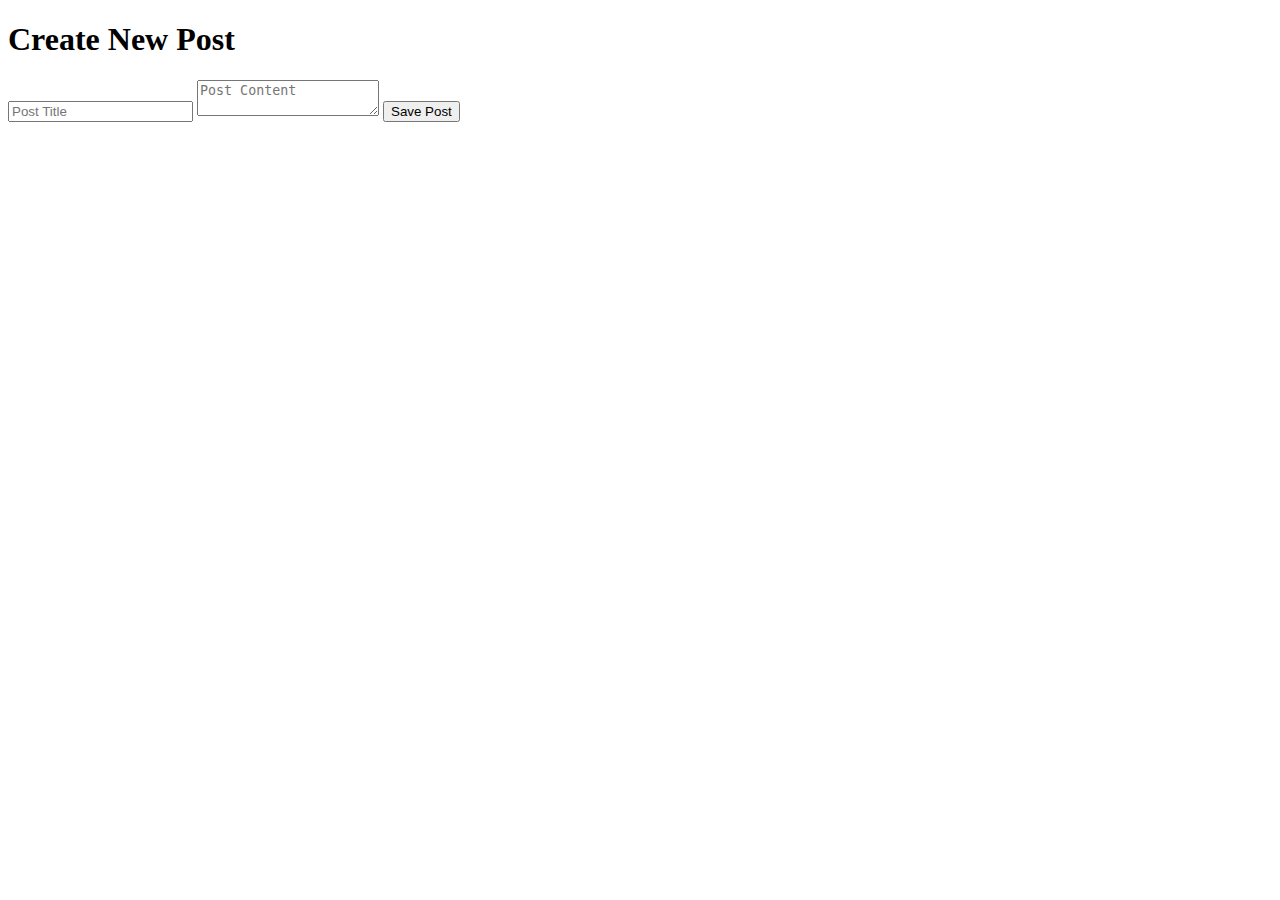
==== new-post.html @ a1c43aef "Add delete functionality for blog posts" ====
<!DOCTYPE html>
<html lang="en">
  <head>
    <meta charset="UTF-8" />
    <meta name="viewport" content="width=device-width, initial-scale=1.0" />
    <title>Create New Post</title>
    <link rel="stylesheet" href="styles.css" />
  </head>
  <body>
    <header>
      <h1>Create New Post</h1>
    </header>
    <main>
      <form id="post-form">
        <input type="text" id="title" placeholder="Post Title" required />
        <textarea id="content" placeholder="Post Content" required></textarea>
        <button type="submit">Save Post</button>
      </form>
    </main>
    <script src="script.js"></script>
  </body>
</html>
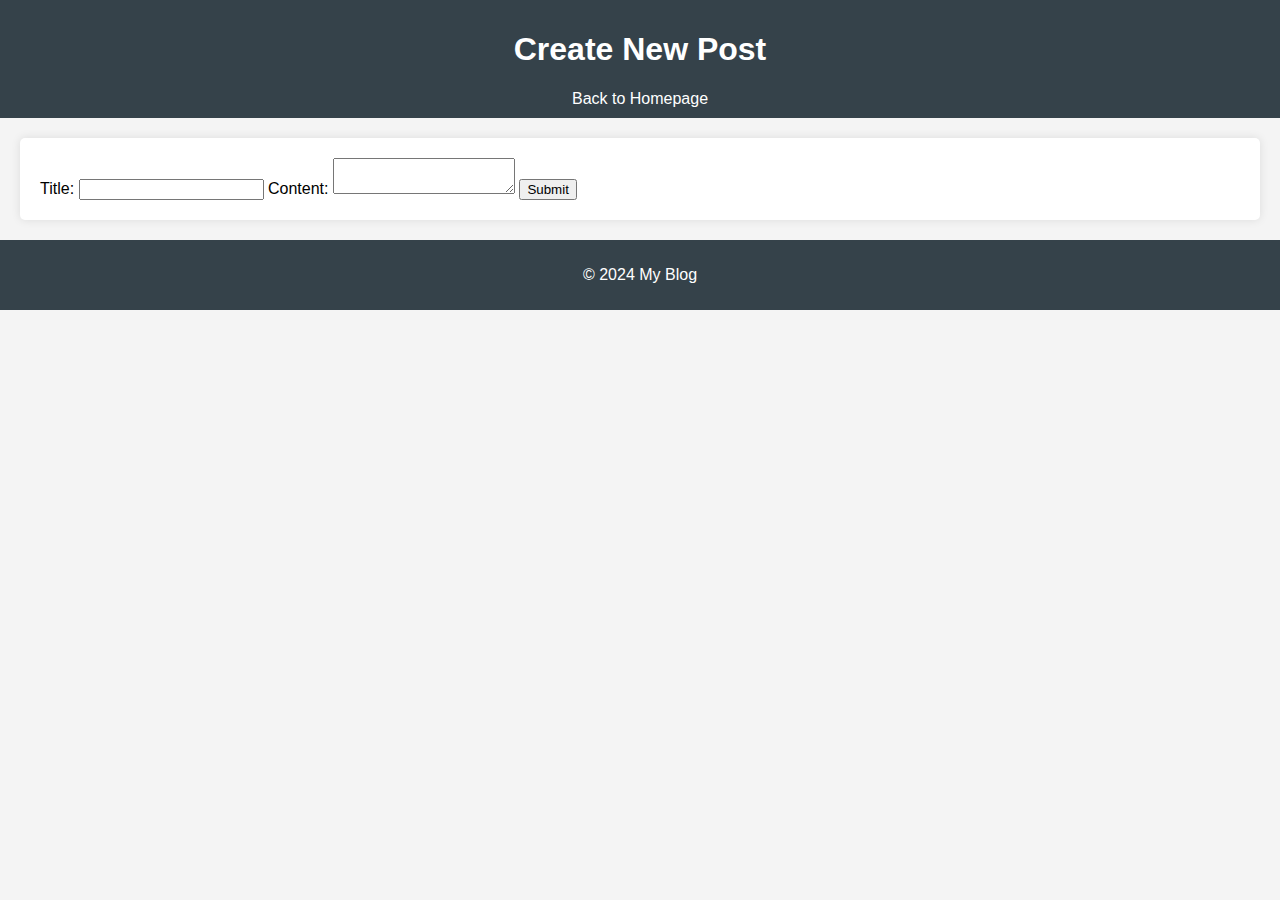
==== commit 73b35160: "Add new post creation functionality" ====
--- a/new-post.html
+++ b/new-post.html
@@ -3,20 +3,41 @@
   <head>
     <meta charset="UTF-8" />
     <meta name="viewport" content="width=device-width, initial-scale=1.0" />
+    <link rel="stylesheet" href="styles.css" />
     <title>Create New Post</title>
-    <link rel="stylesheet" href="styles.css" />
   </head>
   <body>
     <header>
       <h1>Create New Post</h1>
+      <nav>
+        <a href="index.html">Back to Homepage</a>
+      </nav>
     </header>
     <main>
       <form id="post-form">
-        <input type="text" id="title" placeholder="Post Title" required />
-        <textarea id="content" placeholder="Post Content" required></textarea>
-        <button type="submit">Save Post</button>
+        <label for="title">Title:</label>
+        <input type="text" id="title" required />
+        <label for="content">Content:</label>
+        <textarea id="content" required></textarea>
+        <button type="submit">Submit</button>
       </form>
     </main>
-    <script src="script.js"></script>
+    <footer>
+      <p>&copy; 2024 My Blog</p>
+    </footer>
+    <script>
+      document.getElementById("post-form").onsubmit = function (event) {
+        event.preventDefault();
+        const title = document.getElementById("title").value;
+        const content = document.getElementById("content").value;
+
+        const posts = JSON.parse(localStorage.getItem("posts")) || [];
+        posts.push({ title, content });
+        localStorage.setItem("posts", JSON.stringify(posts));
+
+        alert("Post created!");
+        window.location.href = "index.html";
+      };
+    </script>
   </body>
 </html>
--- a/styles.css
+++ b/styles.css
@@ -0,0 +1,42 @@
+body {
+    font-family: Arial, sans-serif;
+    margin: 0;
+    padding: 0;
+    background-color: #f4f4f4;
+}
+
+header {
+    background: #35424a;
+    color: #ffffff;
+    padding: 10px 20px;
+    text-align: center;
+}
+
+nav a {
+    color: #ffffff;
+    margin: 0 10px;
+    text-decoration: none;
+}
+
+main {
+    padding: 20px;
+    background: #ffffff;
+    margin: 20px;
+    border-radius: 5px;
+    box-shadow: 0 0 10px rgba(0, 0, 0, 0.1);
+}
+
+.post {
+    border-bottom: 1px solid #ddd;
+    padding: 10px 0;
+}
+
+footer {
+    text-align: center;
+    padding: 10px 0;
+    background: #35424a;
+    color: #ffffff;
+    position: relative;
+    bottom: 0;
+    width: 100%;
+}
